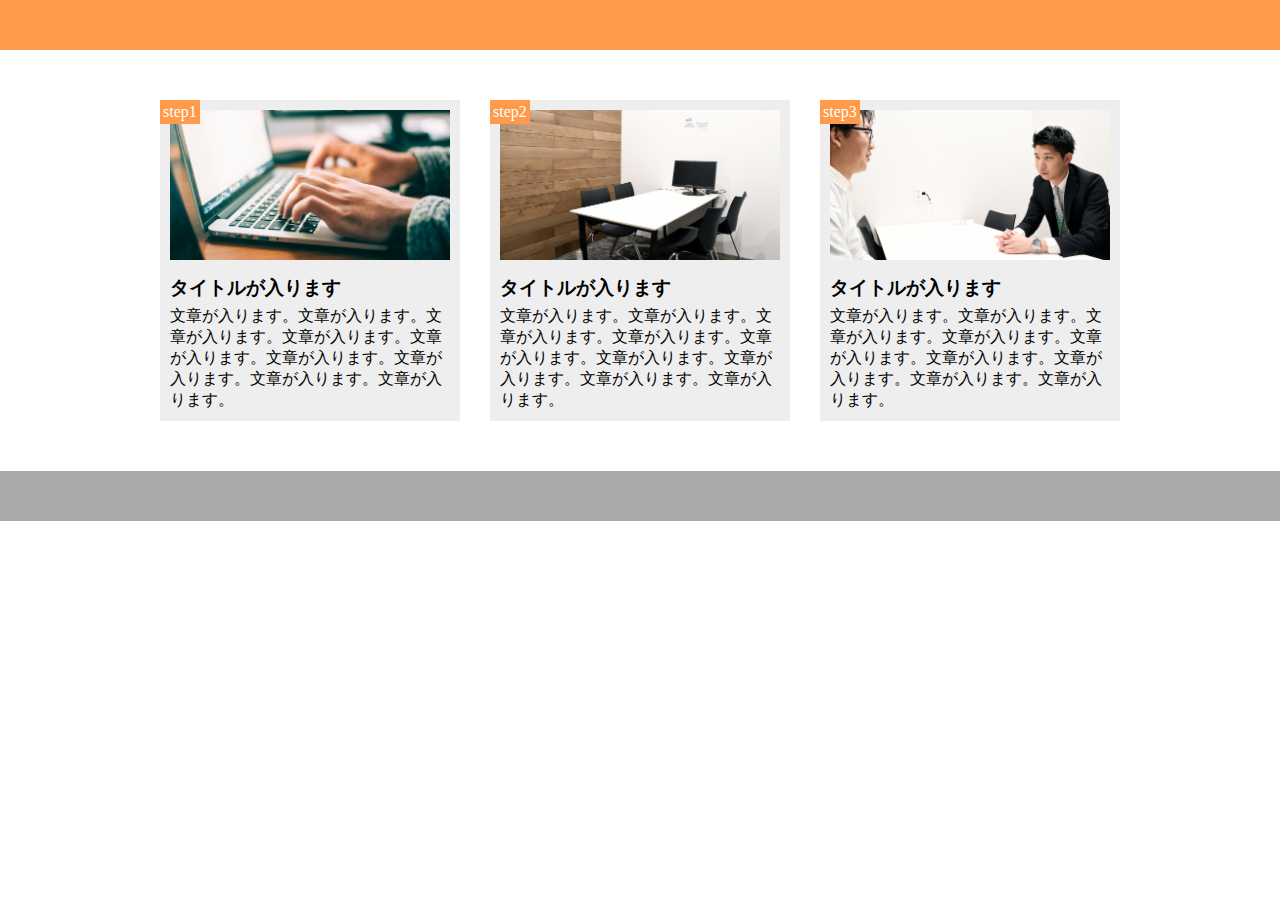
==== index.html @ 23eb36f2 "chapter1-10" ====
<!DOCTYPE html>
<html lang="ja">
  <head>
    <meta charset="UTF-8" />

    <meta name="viewport" content="width=device-width,initial-scale=1.0">
    
    <title>9章演習</title>
    <link rel="stylesheet" href="style.css" />
  </head>
  <body>
    <header></header>
    <main>
      <div class="step-box">
        <div class="step-img1"></div>
        <span class="step-num">step1</span>
        <h3 class="title">タイトルが入ります</h3>
        <p class="text">
          文章が入ります。文章が入ります。文章が入ります。文章が入ります。文章が入ります。文章が入ります。文章が入ります。文章が入ります。文章が入ります。
        </p>
      </div>

      <div class="step-box">
        <div class="step-img2"></div>
        <span class="step-num">step2</span>
        <h3 class="title">タイトルが入ります</h3>
        <p class="text">
          文章が入ります。文章が入ります。文章が入ります。文章が入ります。文章が入ります。文章が入ります。文章が入ります。文章が入ります。文章が入ります。
        </p>
      </div>

      <div class="step-box">
        <div class="step-img3"></div>
        <span class="step-num">step3</span>
        <h3 class="title">タイトルが入ります</h3>
        <p class="text">
          文章が入ります。文章が入ります。文章が入ります。文章が入ります。文章が入ります。文章が入ります。文章が入ります。文章が入ります。文章が入ります。
        </p>
      </div>
    </main>
    <footer></footer>
  </body>
</html>
---- style.css ----
* {
  box-sizing: border-box;
  margin: 0;
  padding: 0;
}

header {
  height: 50px;
  background-color: #ff9a4b;
}

main {
  width: 960px;
  margin: 50px auto;
  display: flex;
}

.step-box {
  width: 300px;
  margin-right: 30px;
  padding: 10px;
  position: relative;
  background-color: #eee;
}

.step-box:last-child {
  margin-right: 0;
}

.step-img1 {
  height: 150px;
  background-image: url(img/flow01.png);
  background-position: bottom;
  background-size: cover;
}

.step-img2 {
  height: 150px;
  background-image: url(img/flow02.png);
  background-position: bottom;
  background-size: cover;
}

.step-img3 {
  height: 150px;
  background-image: url(img/flow03.png);
  background-position: bottom;
  background-size: cover;
}

.step-num {
  padding: 3px;
  position: absolute;
  top: 0;
  left: 0;
  background-color: #ff9a4b;
  color: #fff;
}

.title {
  margin: 15px 0 5px;
}

footer {
  height: 50px;
  background-color: #aaa;
}

@media screen and (max-width: 425px) {
  header {
    width: 100%;
  }

  main {
    width: 100%;
    margin: 50px auto;
    display: block;
  }

  .step-box {
    width: 90%;
    margin: 20px 20px 20px 20px;
  }

  .step-img1 {
    height: 150px;
  }

  .step-img1 {
    height: 150px;
  }

  .step-img3 {
    height: 150px;
  }
}
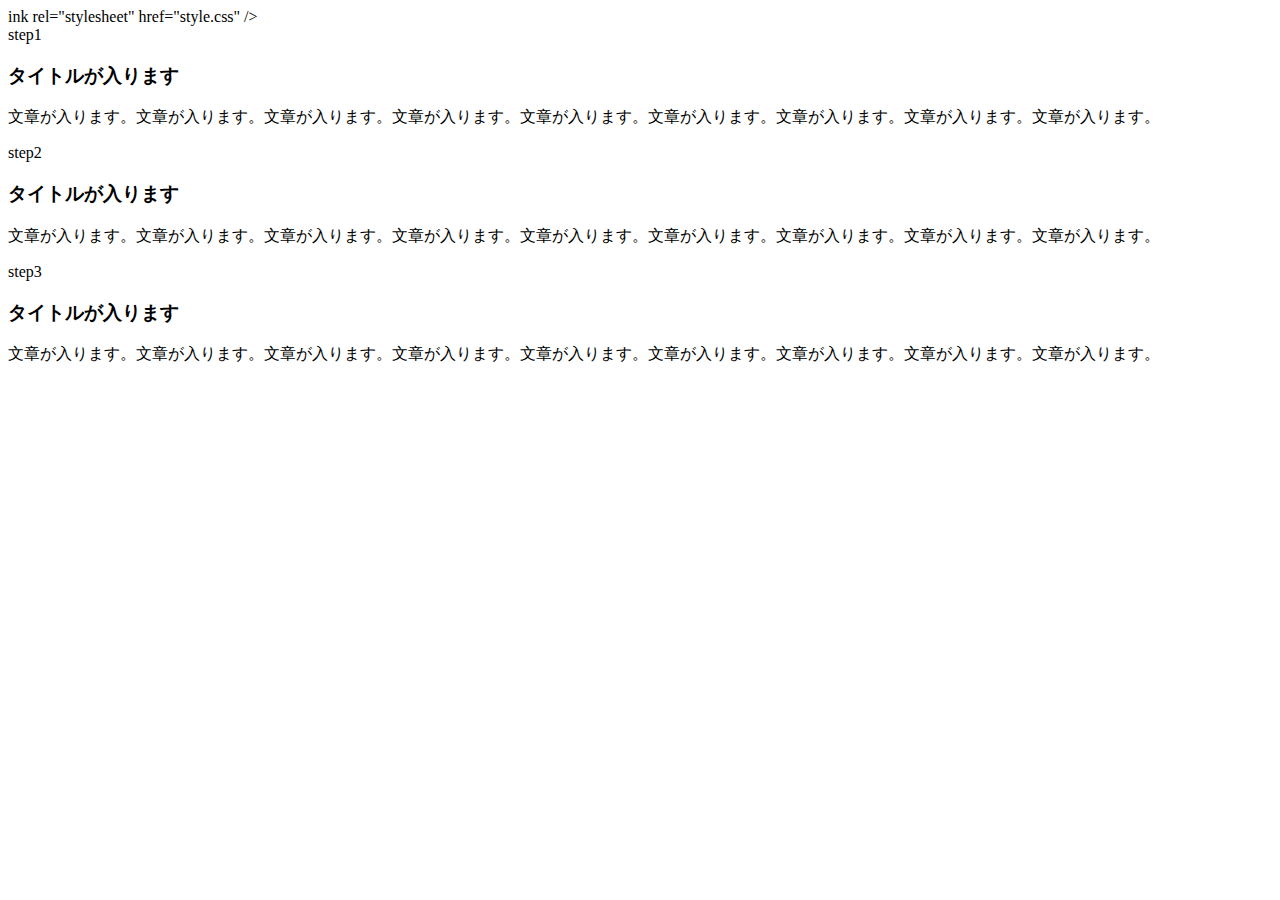
==== commit ee0382bd: "chapter1-10" ====
--- a/index.html
+++ b/index.html
@@ -1,12 +1,12 @@
 <!DOCTYPE html>
 <html lang="ja">
-  <head>
+  
     <meta charset="UTF-8" />
 
     <meta name="viewport" content="width=device-width,initial-scale=1.0">
     
     <title>9章演習</title>
-    <link rel="stylesheet" href="style.css" />
+    <l<head>ink rel="stylesheet" href="style.css" />
   </head>
   <body>
     <header></header>
